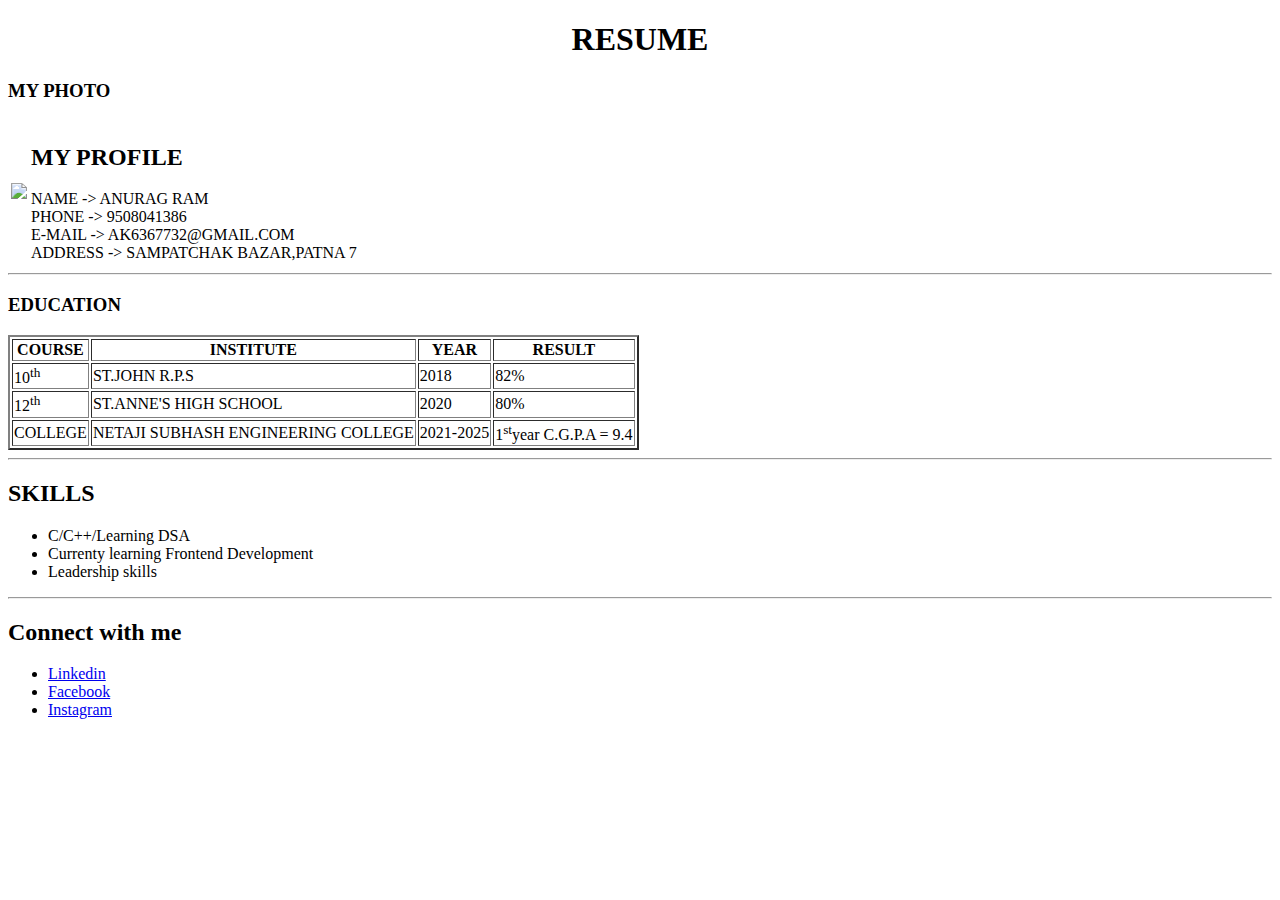
==== index.html @ ad8c8baa "added index.html" ====
<!DOCTYPE html>
<html lang="en">
<head>
    <meta charset="UTF-8">
    <meta http-equiv="X-UA-Compatible" content="IE=edge">
    <meta name="viewport" content="width=device-width, initial-scale=1.0">
    <title> ANURAG RESUME</title>
</head>
<body>
    <style>h1{text-align: center;}</style>
<h1>RESUME</h1>
  <h3><strong>MY PHOTO</strong></h1>  
    <table>
        <tr>
            <td><img src="my photo.jpeg" height="200" widht="20"></td>
            <td> <h2>MY PROFILE</h2>

                NAME    ->  ANURAG RAM <br>
                PHONE   ->  9508041386<br>
                E-MAIL  ->  AK6367732@GMAIL.COM<br>
                ADDRESS ->  SAMPATCHAK BAZAR,PATNA 7<br></td>
        </tr>
    </table>
    
   

    <hr>
    <h3>EDUCATION</h3>
    <table border="2">
<tr>
    <th>COURSE</th>
    <th>INSTITUTE</th>
    <th>YEAR</th>
    <th>RESULT</th>
</tr>
<tr>
    <td>10<sup>th</sup></td>
    <td>ST.JOHN R.P.S</td>
    <td>2018</td>
    <td>82%</td>
</tr>
<tr>
    <td>12<sup>th</sup></td>
    <td>ST.ANNE'S HIGH SCHOOL</td>
    <td>2020</td>
    <td>80%</td>
</tr>
<tr>
    <td>COLLEGE</td>
    <td>NETAJI SUBHASH ENGINEERING COLLEGE</td>
    <td>2021-2025</td>
    <td>1<sup>st</sup>year C.G.P.A = 9.4</td>
</tr>
    </table>
    <hr>
    <h2>SKILLS</h2>
<ul type="disc">
    <li>C/C++/Learning DSA</li>
    <li>Currenty learning Frontend Development</li>
    <li>Leadership skills</li>
</ul>
<hr>
<h2>Connect with me</h2>
<ul type="disc">
    <li><a href="https://www.linkedin.com/in/anurag-ram-54396a223" target="_blank">Linkedin</a></li>
    <li><a href="https://www.facebook.com/profile.php?id=100009976244292" target="_blank">Facebook</a></li>
    <li><a href="https://www.Instagram.com/anurag3902" target="_blank">Instagram</a></li>
</ul>
</body>
</html>
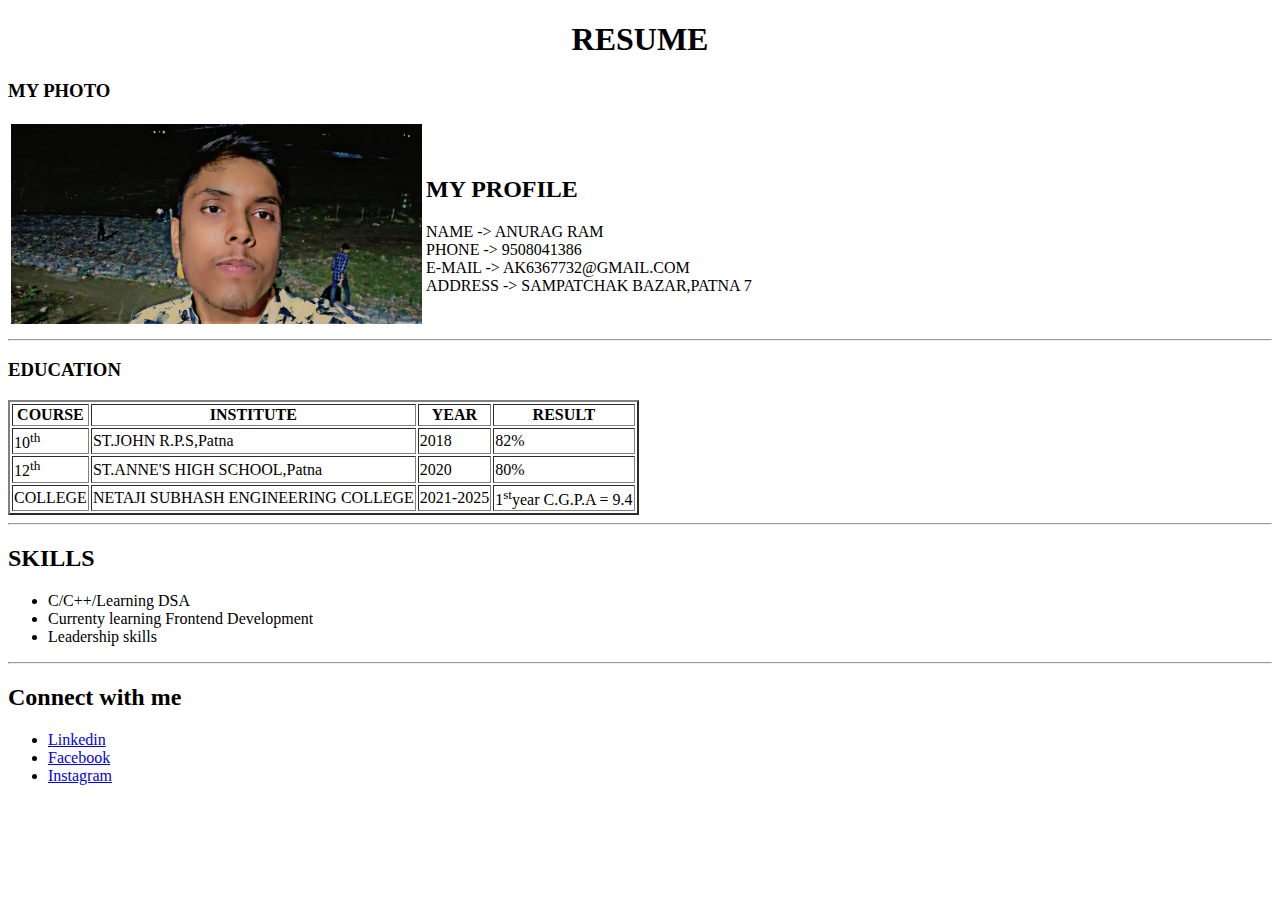
==== commit a51b4ccc: "update" ====
--- a/index.html
+++ b/index.html
@@ -35,13 +35,13 @@
 </tr>
 <tr>
     <td>10<sup>th</sup></td>
-    <td>ST.JOHN R.P.S</td>
+    <td>ST.JOHN R.P.S,Patna</td>
     <td>2018</td>
     <td>82%</td>
 </tr>
 <tr>
     <td>12<sup>th</sup></td>
-    <td>ST.ANNE'S HIGH SCHOOL</td>
+    <td>ST.ANNE'S HIGH SCHOOL,Patna</td>
     <td>2020</td>
     <td>80%</td>
 </tr>
@@ -67,4 +67,4 @@
     <li><a href="https://www.Instagram.com/anurag3902" target="_blank">Instagram</a></li>
 </ul>
 </body>
-</html>+</html>
